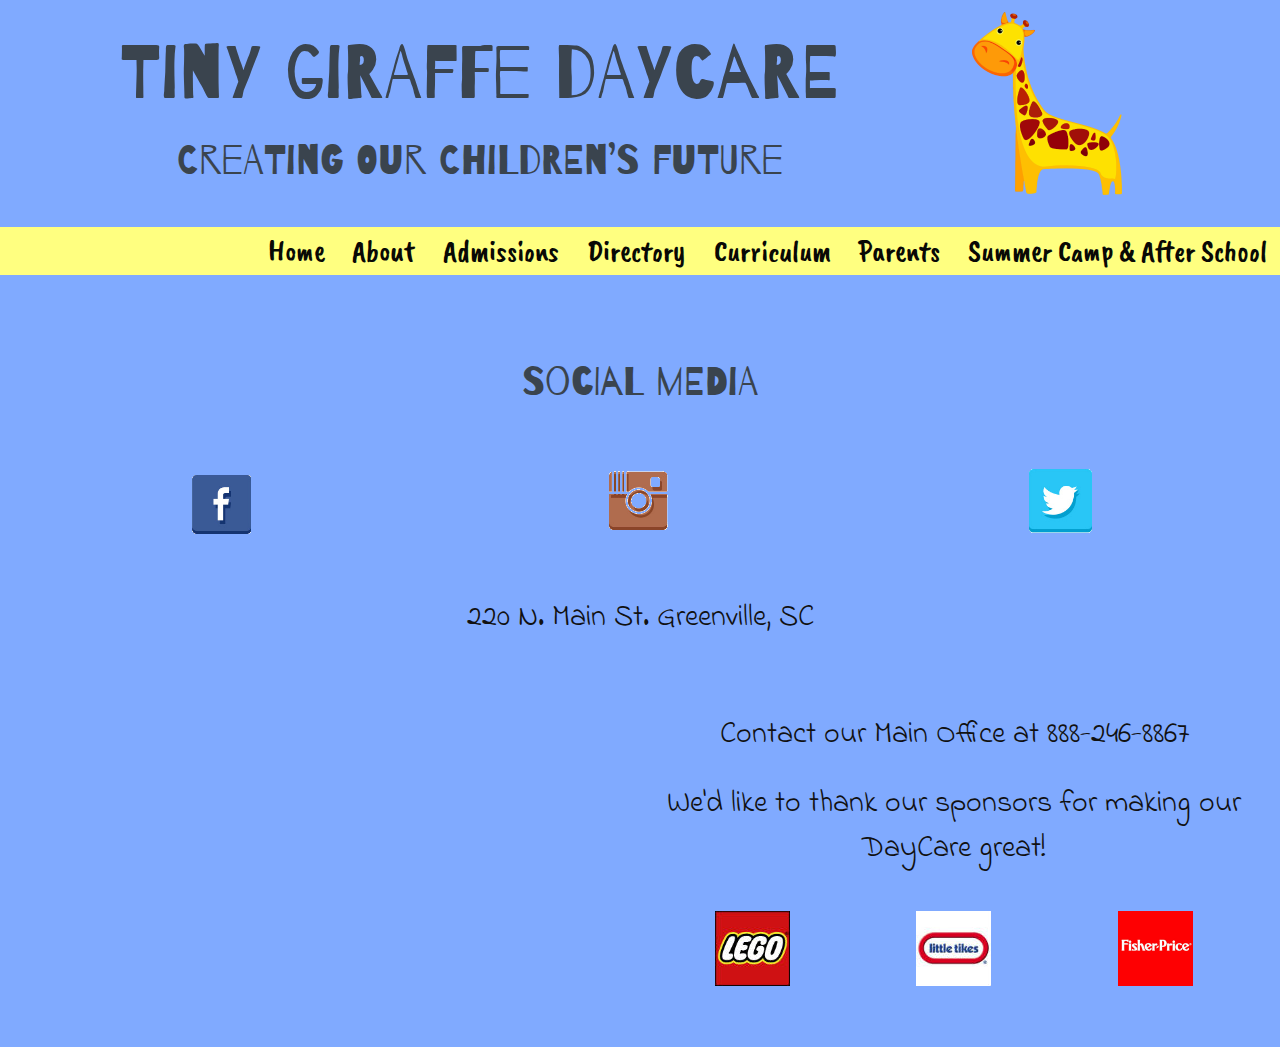
==== about.html @ 1bac6fbf "Add files via upload" ====
<!DOCTYPE html>

<html lang="en">
<head>
  <!-- metadata -->
  <meta charset="utf-8">
  <meta name="viewport" content="width=device-width, initial-scale=1">
  <link href="https://fonts.googleapis.com/css?family=Slabo+27px|Stint+Ultra+Expanded" rel="stylesheet">
  <link href="https://fonts.googleapis.com/css?family=Barrio" rel="stylesheet">
  <link href="https://fonts.googleapis.com/css?family=Barrio|Caveat+Brush" rel="stylesheet">
  <link href="https://fonts.googleapis.com/css?family=Indie+Flower" rel="stylesheet">

  <!-- page title -->
  <title>Tiny Giraffe Day Care</title>

  <!-- styles -->
  <link rel="stylesheet" href="css/odin-0.9.5.css">
  <link rel="stylesheet" href="css/main.css">
  <link rel="stylesheet" href="css/owl.carousel.min.css">
  <link rel="stylesheet" href="css/owl.theme.default.min.css">
  <link rel="shortcut icon" href="img/favicon.ico" type="img/x-icon">
  <link rel="icon" href="img/favicon.ico" type="img/x-icon">
</head>

<body>
  <!-- start making your grid here -->

<header>
  <div class="row">
    <div class="col-sm-9">
      <br>
      <h1>Tiny Giraffe DayCare</h1>
      <h2>Creating Our Children’s Future</h2>
    </div>
    <div class="col-sm-3">
      <img class="left" src="img/giraffe_mascot-2.png" alt="Giraffe Logo">
    </div>
  </div>



    <nav class="navbar push-right navbar-slideout-lg">
          <button class="menu-toggle" aria-label="Toggle navigation">&#9776;</button>

          <div class="navbar-menu">
            <button class="menu-dismiss" aria-label="Dismiss navigation">&times;</button>

            <ul>
              <li><a href="index.html">Home</a></li>
              <li><a href="about.html">About</a></li>
              <li><a href="admissions.html">Admissions</a></li>
              <li><a href="directory.html">Directory</a></li>
              <li><a href="curriculum.html">Curriculum</a></li>
              <li><a href="parents.html">Parents</a></li>
              <li><a href="campandas.html">Summer Camp & After School</a></li>
            </ul>
          </div>
        </nav>
</header>

<main>
  
</main>

<footer>

    <div class="row">
      <div class="col-sm-12"><h3 class="text-center">Social Media</h3></div>

    <div class="row">
      <div class="col-sm-4 center-horizontal"><a href="#"><img src="img/facebook2.png"></a></div>
      <div class="col-sm-4 center-horizontal"><a href="#"><img src="img/instagram2.png"></a></div>
      <div class="col-sm-4 center-horizontal"><a href="#"><img src="img/twitter2.png"></a></div>
    </div>

    <div class="row">
      <p  class="text-center">220 N. Main St. Greenville, SC</p>
    </div>

    <div class="row">
      <div class="col-sm-6"><iframe src="https://www.google.com/maps/embed?pb=!1m18!1m12!1m3!1d3274.120099633042!2d-82.39902404964108!3d34.853209482447205!2m3!1f0!2f0!3f0!3m2!1i1024!2i768!4f13.1!3m3!1m2!1s0x885831d1aa4ad85f%3A0x7703d87ab4d892b0!2s220+N+Main+St%2C+Greenville%2C+SC+29601!5e0!3m2!1sen!2sus!4v1479822664259" width="600" height="300" frameborder="0" style="border:0" allowfullscreen></iframe></div>
      <div class="col-sm-6"><p class="text-center">Contact our Main Office at 888-246-8867</p>
      <p class="text center">We'd like to thank our sponsors for making our DayCare great!</p>
      <br>
    <div class="row">
      <div class="col-sm-4 center-horizontal"><a href="#"><img src="img/lego.jpg"></a></div>
      <div class="col-sm-4 center-horizontal"><a href="#"><img src="img/little_tikes.jpg"></a></div>
      <div class="col-sm-4 center-horizontal"><a href="#"><img src="img/fisher_price.png"></a></div>
    </div>


</footer>

  <!-- include any javascript below this line -->
  <script src="https://code.jquery.com/jquery-2.2.4.js"></script>
      <script src="js/odin-0.7.1.js"></script>
          <script src="js/owl.carousel.min.js"></script>

          <script>
          $(document).ready(function() {
            $('.owl-carousel').owlCarousel({
                items : 1,
                loop: true,
                autoplay: true,
                autoplayTimeout: 6000
            })
           })
          </script>

</body>

</html>
---- css/odin-0.9.5.css ----
@charset "UTF-8";
/* ==========================================================================
   Resets
   ========================================================================== */
/**
 * Set box-sizing to border-box for all elements.
 *
 * Technique from:
 * https://css-tricks.com/box-sizing/
 */
html, body {
  box-sizing: border-box;
  height: 100%;
}

*, *:before, *:after {
  box-sizing: inherit;
  /*  */
}

/**
 * Remove the margin on the body.
 */
body {
  margin: 0;
}

/* ==========================================================================
   The Grid
   ========================================================================== */
/**
 * The grid is based upon rows using flexbox.
 */
.row {
  display: flex;
  flex-direction: row;
  flex-wrap: wrap;
}

/**
 * Apply default stying to all elements in a row.
 *
 * This is a bit hackish. I'm assuming only columns will be direct decendants
 * of a row. This syntax just saves some typing.
 */
.row > * {
  padding: 12px;
  position: relative;
  width: 100%;
  /* why is this here? */
}

/**
 * Allow for gutters between columns to be adjusted.
 */
.row.gutter-default > * {
  padding: 12px;
}

.row.gutter-double > * {
  padding: 24px;
}

.row.gutter-none > * {
  padding: 0;
}

/**
 * Base column classes.
 */
.col-xs-1 {
  width: 8.333333%;
}

.col-xs-2 {
  width: 16.666666%;
}

.col-xs-3 {
  width: 25%;
}

.col-xs-4 {
  width: 33.333333%;
}

.col-xs-5 {
  width: 41.666666%;
}

.col-xs-6 {
  width: 50%;
}

.col-xs-7 {
  width: 58.333333%;
}

.col-xs-8 {
  width: 66.666666%;
}

.col-xs-9 {
  width: 75%;
}

.col-xs-10 {
  width: 83.333333%;
}

.col-xs-11 {
  width: 91.666666%;
}

.col-xs-12 {
  width: 100%;
}

/**
 * Responsive column classes for small viewports and up.
 */
@media (min-width: 480px) {
  .col-sm-1 {
    width: 8.333333%;
  }

  .col-sm-2 {
    width: 16.666666%;
  }

  .col-sm-3 {
    width: 25%;
  }

  .col-sm-4 {
    width: 33.333333%;
  }

  .col-sm-5 {
    width: 41.666666%;
  }

  .col-sm-6 {
    width: 50%;
  }

  .col-sm-7 {
    width: 58.333333%;
  }

  .col-sm-8 {
    width: 66.666666%;
  }

  .col-sm-9 {
    width: 75%;
  }

  .col-sm-10 {
    width: 83.333333%;
  }

  .col-sm-11 {
    width: 91.666666%;
  }

  .col-sm-12 {
    width: 100%;
  }
}
/**
 * Responsive column classes for medium viewports and up.
 */
@media (min-width: 720px) {
  .col-md-1 {
    width: 8.333333%;
  }

  .col-md-2 {
    width: 16.666666%;
  }

  .col-md-3 {
    width: 25%;
  }

  .col-md-4 {
    width: 33.333333%;
  }

  .col-md-5 {
    width: 41.666666%;
  }

  .col-md-6 {
    width: 50%;
  }

  .col-md-7 {
    width: 58.333333%;
  }

  .col-md-8 {
    width: 66.666666%;
  }

  .col-md-9 {
    width: 75%;
  }

  .col-md-10 {
    width: 83.333333%;
  }

  .col-md-11 {
    width: 91.666666%;
  }

  .col-md-12 {
    width: 100%;
  }
}
/**
 * Responsive column classes for large viewports and up.
 */
@media (min-width: 960px) {
  .col-lg-1 {
    width: 8.333333%;
  }

  .col-lg-2 {
    width: 16.666666%;
  }

  .col-lg-3 {
    width: 25%;
  }

  .col-lg-4 {
    width: 33.333333%;
  }

  .col-lg-5 {
    width: 41.666666%;
  }

  .col-lg-6 {
    width: 50%;
  }

  .col-lg-7 {
    width: 58.333333%;
  }

  .col-lg-8 {
    width: 66.666666%;
  }

  .col-lg-9 {
    width: 75%;
  }

  .col-lg-10 {
    width: 83.333333%;
  }

  .col-lg-11 {
    width: 91.666666%;
  }

  .col-lg-12 {
    width: 100%;
  }
}
/**
 * Reverse the order of columns within a row.
 */
.reverse {
  flex-direction: row-reverse;
  flex-wrap: wrap-reverse;
}

@media (max-width: 479px) {
  .reverse-xs {
    flex-direction: row-reverse;
    flex-wrap: wrap-reverse;
  }
}
@media (min-width: 480px) and (max-width: 719px) {
  .reverse-sm {
    flex-direction: row-reverse;
    flex-wrap: wrap-reverse;
  }
}
@media (min-width: 720px) and (max-width: 959px) {
  .reverse-md {
    flex-direction: row-reverse;
    flex-wrap: wrap-reverse;
  }
}
@media (min-width: 960px) {
  .reverse-lg {
    flex-direction: row-reverse;
    flex-wrap: wrap-reverse;
  }
}
/**
 * The .show-gridlines class can be applied to the body or any other element
 * that contains rows. Gridlines aren't intended to be applied to final layouts,
 * but they can be quite useful when creating the initial grid or debugging.
 */
.show-gridlines .row > * {
  border: 1px solid #bbb;
}

/* ==========================================================================
   Containers
   ========================================================================== */
/**
* Center container classes and give a little paddinn on the sides to keep
* content from touching the edge of small screens.
*/
.container-sm,
.container-md,
.container-lg,
.container-xl {
  margin: 0 auto;
  padding: 0 0.6rem;
}

/**
 * Fluid containers expand to the max-width if space is available. Otherwise,
 * they expand to the browser width.
 *
 * TODO: Create fixed-width responsive containers that snap to viewport
 *       breakpoints.
 */
.container-sm {
  max-width: 480px;
}

.container-md {
  max-width: 720px;
}

.container-lg {
  max-width: 960px;
}

.container-xl {
  max-width: 1200px;
}

/* ==========================================================================
   Navbar
   ========================================================================== */
.navbar {
  align-items: center;
  background-color: #d8dde2;
  display: flex;
  height: 3.0rem;
  justify-content: space-between;
  padding: 0.4rem;
}

.navbar-menu {
  display: flex;
  position: relative;
  z-index: 998;
  /* make sure the menu stays in front of all other content */
}

.navbar-spread {
  display: block;
  justify-content: space-around;
}

.navbar-spread .navbar-menu {
  display: block;
}

.navbar-spread .navbar-menu ul {
  display: flex;
  justify-content: space-around;
}

.navbar ul {
  display: flex;
  list-style: none;
  margin: 0;
  padding: 0;
}

.navbar li {
  padding: 0.4rem;
}

.navbar a:link,
.navbar a:visited {
  text-decoration: none;
}

.navbar a:hover,
.navbar a:active {
  text-decoration: underline;
}

.navbar-brand {
  color: #0f1113;
  font-size: 2.0rem;
  font-weight: 500;
  margin: 0 auto 0 0;
}

.menu-toggle {
  background-color: transparent;
  border: none;
  display: block;
  /* http://stackoverflow.com/questions/29930933/absolute-positioned-item-in-a-flex-container-still-gets-considered-as-item-in-ie */
  margin: 0 0.2rem 0 auto;
  padding: 0.2rem;
}

.menu-dismiss {
  background-color: transparent;
  border: none;
  color: #3a444e;
  display: block;
  font-size: 24px;
  margin: 0.2rem;
  right: 0;
  padding: 0.2rem;
  position: absolute;
  top: 0;
  z-index: 999;
  /* make sure this is higher than the navbar-menu */
}

.navbar-slideout .navbar-menu,
.navbar-slideout-xs .navbar-menu,
.navbar-slideout-sm .navbar-menu,
.navbar-slideout-md .navbar-menu,
.navbar-slideout-lg .navbar-menu,
.navbar-slideout-xl .navbar-menu {
  background-color: #d8dde2;
  display: block;
  height: 100%;
  left: -280px;
  opacity: 0.96;
  overflow: auto;
  position: fixed;
  top: 0;
  transition: 0.4s;
  width: 280px;
}

.navbar-slideout .navbar-menu ul,
.navbar-slideout-xs .navbar-menu ul,
.navbar-slideout-sm .navbar-menu ul,
.navbar-slideout-md .navbar-menu ul,
.navbar-slideout-lg .navbar-menu ul,
.navbar-slideout-xl .navbar-menu ul {
  flex-direction: column;
}

.navbar-slideout .menu-shown,
.navbar-slideout-xs .menu-shown,
.navbar-slideout-sm .menu-shown,
.navbar-slideout-md .menu-shown,
.navbar-slideout-lg .menu-shown,
.navbar-slideout-xl .menu-shown {
  left: 0;
  transition: 0.4s;
}

@media (min-width: 480px) {
  .navbar-slideout-sm .navbar-menu {
    background-color: transparent;
    height: auto;
    overflow: auto;
    position: static;
    width: auto;
  }

  .navbar-slideout-sm .navbar-menu ul {
    flex-direction: row;
  }

  .navbar-slideout-sm .menu-dismiss,
  .navbar-slideout-sm .menu-toggle {
    display: none;
  }
}
@media (min-width: 720px) {
  .navbar-slideout-md .navbar-menu {
    background-color: transparent;
    height: auto;
    overflow: auto;
    position: static;
    width: auto;
  }

  .navbar-slideout-md .navbar-menu ul {
    flex-direction: row;
  }

  .navbar-slideout-md .menu-dismiss,
  .navbar-slideout-md .menu-toggle {
    display: none;
  }
}
@media (min-width: 960px) {
  .navbar-slideout-lg .navbar-menu {
    background-color: transparent;
    height: auto;
    overflow: auto;
    position: static;
    width: auto;
  }

  .navbar-slideout-lg .navbar-menu ul {
    flex-direction: row;
  }

  .navbar-slideout-lg .menu-dismiss,
  .navbar-slideout-lg .menu-toggle {
    display: none;
  }
}
/* ==========================================================================
   Positioning
   ========================================================================== */
/**
 * Utilities for horizontally and vertically centering elements.
 */
.center-vertical,
.center-horizontal,
.push-left,
.push-right {
  display: flex;
}

.center-vertical {
  align-items: center;
}

.center-horizontal {
  justify-content: center;
}

/**
 * Push element to the right or left edge of other elements.
 */
.push-left {
  justify-content: flex-start;
}

.push-right {
  justify-content: flex-end;
}

/**
 * Position elements in the corners of other elements.
 */
.upper-left,
.upper-right,
.lower-right,
.lower-left {
  position: absolute;
}

.upper-left,
.gutter-default .upper-left {
  top: 12px;
  left: 12px;
}

.gutter-double .upper-left {
  top: 24px;
  left: 24px;
}

.gutter-none .upper-left {
  top: 0;
  left: 0;
}

.upper-right,
.gutter-default .upper-right {
  top: 12px;
  right: 12px;
}

.gutter-double .upper-right {
  top: 24px;
  right: 24px;
}

.gutter-none .upper-right {
  top: 0;
  right: 0;
}

.lower-right,
.gutter-default .lower-right {
  bottom: 12px;
  right: 12px;
}

.gutter-double .lower-right {
  bottom: 24px;
  right: 24px;
}

.gutter-none .lower-right {
  bottom: 0;
  right: 0;
}

.lower-left,
.gutter-default .lower-left {
  bottom: 12px;
  left: 12px;
}

.gutter-double .lower-left {
  bottom: 24px;
  left: 24px;
}

.gutter-none .lower-left {
  bottom: 0;
  left: 0;
}

/**
 * Utility classes for quicly applying floats to elements.
 */
.right {
  float: right;
  margin-left: 1.2rem;
  margin-bottom: 1.2rem;
}

.left {
  float: left;
  margin-right: 1.2rem;
  margin-bottom: 1.2rem;
}

.clear {
  clear: both;
}

/**
 * Center inline elements such as images.
 */
.center {
  display: block;
  margin: 0 auto;
}

/**
 * Text alignment utilities.
 */
.text-left {
  text-align: left;
}

.text-right {
  text-align: right;
}

.text-center {
  text-align: center;
}

.text-justify {
  text-align: justify;
}

/* ==========================================================================
   Responsive Utilities
   ========================================================================== */
/**
 * Images, iframes, and video elements are responsive by default.
 *
 * TODO: Write classes that constrain responsive video and iframes to a fixed
 *       aspect ratio.
 */
img,
iframe,
video {
  max-width: 100%;
}

/**
 * Hide content based on viewport
 *
 * The .hidden-*-down classes hide the element when the viewport is at the given
 * breakpoint or smaller. For example, .hidden-sm-down hides an element on small,
 * and extra-small viewports.
 *
 * The .hidden-*-up classes hide the element when the viewport is at the given
 * breakpoint or wider.
 */
@media (max-width: 479px) {
  .hide-xs-down {
    display: none;
  }
}
@media (max-width: 719px) {
  .hide-sm-down {
    display: none;
  }
}
@media (max-width: 959px) {
  .hide-md-down {
    display: none;
  }
}
@media (min-width: 480px) {
  .hide-sm-up {
    display: none;
  }
}
@media (min-width: 720px) {
  .hide-md-up {
    display: none;
  }
}
@media (min-width: 960px) {
  .hide-lg-up {
    display: none;
  }
}
/* ==========================================================================
   Typography
   ========================================================================== */
/**
 * Apply default body styles.
 */
body {
  background-color: #fdfdfd;
  color: #111;
  font-family: "Helvetica Neue", Helvetica, Arial, sans-serif;
  font-size: 18px;
  font-weight: 400;
  line-height: 1.5;
}

/**
 * Apply default heading styles.
 */
h1,
h2,
h3,
h4,
h5,
h6 {
  color: #3a444e;
  font-weight: 500;
  margin-top: 0rem;
}

h1 {
  font-size: 4.0rem;
  line-height: 4.5rem;
  margin-bottom: 1.5rem;
}

h2 {
  font-size: 2.555rem;
  line-height: 3.25rem;
  margin-bottom: 1.75rem;
}

h3 {
  font-size: 2.0rem;
  line-height: 2.5rem;
  margin-bottom: 1.5rem;
}

h4 {
  font-size: 1.555rem;
  line-height: 2.0rem;
  margin-bottom: 1.0rem;
}

h5 {
  font-size: 1.333rem;
  line-height: 1.75rem;
  margin-bottom: 1.25rem;
}

h6 {
  font-size: 1.111rem;
  line-height: 1.75rem;
  margin-bottom: 1.25rem;
}

/**
 * Set vertical spacing for non-heading text elements.
 */
p,
ul,
ol,
pre,
table,
blockquote {
  margin-top: 0rem;
  margin-bottom: 1.5rem;
}

ul ul,
ol ol,
ul ol,
ol ul {
  margin-top: 0rem;
  margin-bottom: 0rem;
}

sub,
sup {
  line-height: 0;
  position: relative;
  vertical-align: baseline;
}

sup {
  top: -0.5em;
}

sub {
  bottom: -0.25em;
}

/**
 * Make sure list indentation is consistent with other spacing.
 */
ol,
ul {
  margin-left: 18.0045px;
  padding-left: 24px;
}

/**
 * Style blockquotes and citations.
 */
blockquote {
  border-left: 6px solid #d8dde2;
  font-size: 1.333rem;
  line-height: 1.75rem;
  margin-left: 24px;
  padding-left: 12px;
}

blockquote p:last-of-type {
  margin-bottom: 0.5rem;
}

blockquote cite {
  color: #678;
  display: block;
  font-size: 1.0rem;
  font-style: italic;
  content: be;
}

blockquote cite::before {
  content: "– ";
}

/**
 * Make the weight of bold text relative to the base font-weight.
 *
 * In all likelihood this has no effect, but it might if a very light base
 * font-weight is used.
 */
b,
strong {
  font-weight: bolder;
}

/**
 * Make sure small text is rendered the same in all browsers.
 */
small {
  font-size: 80%;
}

/**
 * Set the highlight color.
 */
mark {
  background-color: #ff8;
}

/**
 * Get the code and code-like elements.
 */
code,
kbd,
samp {
  color: #678;
  font-family: monospace;
  font-size: 1.0em;
}

/**
 * Utilities for de-emphasizing text.
 */
.light {
  color: #678;
}

/* ==========================================================================
   Images
   ========================================================================== */
/**
 * Remove the border on linked images in IE.
 */
img {
  border-style: none;
}

/**
 * Helper classes allow for rounded and circle images.
 *
 * These image styles can be used on elements other than images.
 */
.rounded {
  border-radius: 0.4rem;
}

.circle {
  border-radius: 50%;
}

/* ==========================================================================
   Tables
   ========================================================================== */
/**
 * Just a little basic table styling. Nothing too fancy.
 */
table.table-basic {
  border-collapse: collapse;
  color: #0f1113;
}

table.table-basic caption {
  color: #0f1113;
  font-size: 1.333rem;
  font-weight: 500;
  padding: 0.4rem;
  text-align: center;
}

table.table-basic tfoot {
  color: #3a444e;
  font-size: 0.85rem;
  font-style: italic;
}

table.table-basic tbody tr {
  border-bottom: 1px solid #d8dde2;
}

table.table-basic td,
table.table-basic th {
  padding: 0.4rem 0.6rem;
}

table.table-basic th {
  border-bottom: 1px solid #678;
  border-top: 1px solid #678;
  color: #3a444e;
  font-weight: 500;
}

/**
 * Make tables responsive.
 *
 * Technique from:
 * http://allthingssmitty.com/2016/10/03/responsive-table-layout/
 */
table.table-stack {
  width: 100%;
}

table.table-stack thead {
  border: none;
  clip: rect(0 0 0 0);
  height: 1px;
  margin: -1px;
  overflow: hidden;
  padding: 0;
  position: absolute !important;
  width: 1px;
}

table.table-stack tbody tr {
  border: 1px solid #9eaab6;
  display: block;
  margin-bottom: 0.4rem;
  padding: 0.4rem;
}

table.table-stack td {
  display: block;
  text-align: right;
}

table.table-stack td:before {
  content: attr(aria-label);
  float: left;
  font-weight: 500;
  color: #3a444e;
}

table.table-stack tfoot td {
  display: block;
  text-align: left;
}

@media (max-width: 479px) {
  table.table-stack-xs {
    width: 100%;
  }

  table.table-stack-xs thead {
    border: none;
    clip: rect(0 0 0 0);
    height: 1px;
    margin: -1px;
    overflow: hidden;
    padding: 0;
    position: absolute !important;
    width: 1px;
  }

  table.table-stack-xs tbody tr {
    border: 1px solid #9eaab6;
    display: block;
    margin-bottom: 0.4rem;
    padding: 0.4rem;
  }

  table.table-stack-xs td {
    display: block;
    text-align: right;
  }

  table.table-stack-xs td:before {
    content: attr(aria-label);
    float: left;
    font-weight: 500;
    color: #3a444e;
  }

  table.table-stack-xs tfoot td {
    display: block;
    text-align: left;
  }
}
@media (max-width: 719px) {
  table.table-stack-sm {
    width: 100%;
  }

  table.table-stack-sm thead {
    border: none;
    clip: rect(0 0 0 0);
    height: 1px;
    margin: -1px;
    overflow: hidden;
    padding: 0;
    position: absolute !important;
    width: 1px;
  }

  table.table-stack-sm tbody tr {
    border: 1px solid #9eaab6;
    display: block;
    margin-bottom: 0.4rem;
    padding: 0.4rem;
  }

  table.table-stack-sm td {
    display: block;
    text-align: right;
  }

  table.table-stack-sm td:before {
    content: attr(aria-label);
    float: left;
    font-weight: 500;
    color: #3a444e;
  }

  table.table-stack-sm tfoot td {
    display: block;
    text-align: left;
  }
}
@media (max-width: 959px) {
  table.table-stack-md {
    width: 100%;
  }

  table.table-stack-md thead {
    border: none;
    clip: rect(0 0 0 0);
    height: 1px;
    margin: -1px;
    overflow: hidden;
    padding: 0;
    position: absolute !important;
    width: 1px;
  }

  table.table-stack-md tbody tr {
    border: 1px solid #9eaab6;
    display: block;
    margin-bottom: 0.4rem;
    padding: 0.4rem;
  }

  table.table-stack-md td {
    display: block;
    text-align: right;
  }

  table.table-stack-md td:before {
    content: attr(aria-label);
    float: left;
    font-weight: 500;
    color: #3a444e;
  }

  table.table-stack-md tfoot td {
    display: block;
    text-align: left;
  }
}
/**
 * Utility classes to shade table rows.
 */
table.shade-even-rows tbody tr:nth-child(even) {
  background-color: #d8dde2;
}

table.shade-odd-rows tbody tr:nth-child(odd) {
  background-color: #d8dde2;
}

/* ==========================================================================
   Buttons
   ========================================================================== */
.button-primary,
.button-secondary,
.button-info,
.button-success,
.button-warning,
.button-danger,
input[type="button"].button-primary,
input[type="button"].button-secondary,
input[type="button"].button-info,
input[type="button"].button-success,
input[type="button"].button-danger,
input[type="button"].button-warning,
input[type="submit"].button-primary,
input[type="submit"].button-secondary,
input[type="submit"].button-info,
input[type="submit"].button-success,
input[type="submit"].button-danger,
input[type="submit"].button-warning {
  border-radius: 3px;
  display: inline-block;
  font-family: "Helvetica Neue", Helvetica, Arial, sans-serif;
  font-size: 18px;
  line-height: 1.0;
  margin: 0.3rem 0;
  outline: 0;
  padding: 0.6rem;
  text-decoration: none;
  vertical-align: middle;
}

.button-primary:focus,
.button-secondary:focus,
.button-info:focus,
.button-success:focus,
.button-warning:focus,
.button-danger:focus,
input[type="button"].button-primary:focus,
input[type="button"].button-secondary:focus,
input[type="button"].button-info:focus,
input[type="button"].button-success:focus,
input[type="button"].button-danger:focus,
input[type="button"].button-warning:focus,
input[type="submit"].button-primary:focus,
input[type="submit"].button-secondary:focus,
input[type="submit"].button-info:focus,
input[type="submit"].button-success:focus,
input[type="submit"].button-danger:focus,
input[type="submit"].button-warning:focus {
  box-shadow: 0 0 6px #678;
}

.button-primary:disabled,
.button-secondary:disabled,
.button-info:disabled,
.button-success:disabled,
.button-warning:disabled,
.button-danger:disabled,
input[type="button"]:disabled,
input[type="submit"]:disabled {
  color: #f2f2f2;
  cursor: not-allowed;
}

.button-primary,
.button-info,
.button-success,
.button-warning,
.button-danger {
  border: none;
  color: #FFF;
}

.button-primary {
  background-color: #678;
}

.button-primary:hover {
  background-color: #5b6a79;
}

.button-primary:disabled {
  background-color: #9eaab6;
}

.button-secondary {
  background-color: #FFF;
  border: 1px solid #9eaab6;
  color: #3a444e;
}

.button-secondary:hover {
  background-color: #f2f2f2;
}

.button-secondary:disabled {
  background-color: #FFF;
  color: #9eaab6;
}

.button-info {
  background-color: #5be;
}

.button-info:hover {
  background-color: #3eb2ec;
}

.button-info:disabled {
  background-color: #b2e0f7;
}

.button-success {
  background-color: #2c5;
}

.button-success:hover {
  background-color: #1eb64c;
}

.button-success:disabled {
  background-color: #6de792;
}

.button-warning {
  background-color: #d82;
}

.button-warning:hover {
  background-color: #c77a1f;
}

.button-warning:disabled {
  background-color: #ebb87a;
}

.button-danger {
  background-color: #c00;
}

.button-danger:hover {
  background-color: #b30000;
}

.button-danger:disabled {
  background-color: #ff6666;
}

.button-sm {
  font-size: 0.8rem;
  padding: 0.2rem;
}

.button-lg {
  font-size: 2.0rem;
  padding: 0.8rem;
}

/* ==========================================================================
   Forms
   ========================================================================== */
/**
 * Basic form styling.
 *
 * Nothing fancy here. Mostly just making sure styling is consistent across
 * browsers.
 */
.form-basic input,
.form-basic select,
.form-basic textarea {
  background-color: #FFF;
  border: 1px solid #9eaab6;
  color: #0f1113;
  display: inline-block;
  margin: 0.3rem 0;
  padding: 0.2rem;
  vertical-align: middle;
}

.form-basic input[type="checkbox"],
.form-basic input[type="radio"] {
  background-color: transparent;
  margin: 0.3rem 0.3rem 0.3rem 0;
  padding: 0;
}

.form-basic textarea {
  min-height: 6.0rem;
  resize: vertical;
  vertical-align: top;
}

.form-basic input:focus,
.form-basic select:focus,
.form-basic textarea:focus {
  box-shadow: 0 0 6px #678;
  outline: 0;
}

.form-basic input[type="radio"]:focus,
.form-basic input[type="checkbox"]:focus {
  outline: 1px solid #9eaab6;
}

.form-basic input[disabled],
.form-basic select[disabled],
.form-basic textarea[disabled] {
  cursor: not-allowed;
  background-color: #d8dde2;
}

.form-basic input[readonly],
.form-basic select[readonly],
.form-basic textarea[readonly] {
  cursor: not-allowed;
  background-color: #d8dde2;
}

.form-basic input:focus:invalid,
.form-basic textarea:focus:invalid,
.form-basic select:focus:invalid {
  border-color: #a00;
  color: #a00;
}

.form-basic input[type="file"]:focus:invalid:focus {
  outline-color: #a00;
}

.form-basic label {
  margin: 0.3rem 0.3rem 0.3rem 0;
}

.form-basic fieldset {
  border: 0;
  margin: 0;
  padding: 0;
}

.form-basic legend {
  border-bottom: 1px solid #9eaab6;
  color: #3a444e;
  display: block;
  font-weight: 500;
  padding: 0.4em 0;
  margin-bottom: 0.4em;
  width: 100%;
}

/**
 * Wide form elements expand to 100% of their container width.
 */
.form-wide input,
.form-wide select,
.form-wide textarea,
.form-wide label {
  display: block;
  width: 100%;
}

.form-wide input[type="checkbox"],
.form-wide input[type="radio"] {
  width: auto;
}

/**
 * Forcing form elemnts to block can make nice stacked forms.
 */
.form-stack input,
.form-stack select,
.form-stack textarea,
.form-stack label {
  display: block;
}

.form-stack input[type="checkbox"],
.form-stack input[type="radio"] {
  display: inline-block;
}

.form-stack input,
.form-stack select,
.form-stack textarea {
  margin-bottom: 0.8rem;
}

/**
 * Utility for giving additional instructions for form fields.
 */
.form-hint {
  color: #678;
  font-size: 0.8rem;
  font-style: italic;
}
---- css/main.css ----
/*** sectioning elements ***/

body {
margin: auto;
background-color: #80aaff;
font-family: 'Indie Flower', cursive;
}

header {

}

main {
text-align: center;
padding: 1cm;
}

footer {

}

nav {

}

section {

}

aside {

}


/**** content styles ***/

h1 {
font-family: 'Barrio', cursive;
font-size: 75px;
text-align: center;
}

h2 {
font-family: 'Barrio', cursive;
text-align: center;
}

h3 {
  font-family: 'Barrio', cursive;
  font-size: 40px;
}

h4 {

}

h5 {

}

h6 {

}

p {
text-align: center;
font-size: 30px;
}

blockquote {

}

ol {

}

ul {
  font-family: 'Indie Flower', cursive;
  font-size: 30px;
}

li {

}

table {

}

tr {

}

th {

}

td {

}


/*** image styles ***/

img  {

}


/*** link styles ***/

a:link {

}

a:visited {

}

a:hover {

}

a:active {

}

/*==============================================================================
    Odin component overrides
  ============================================================================*/

/* navbar*/

.navbar {
  background-color: #ffff80;
}

.navbar-brand {
  color: #fff;
  font-family: cursive;
}

.navbar-menu li{
  margin-left: 15px;
  font-family: 'Caveat Brush', cursive;
  font-size: 30px;
}

.navbar-menu a:link,
.navbar-menu a:visited {
  color: #000000;
  font-weight: ;
}

.navbar-menu a:hover,
.navbar-menu a:active {
  color: #ff3333;
  border-bottom: ;
}
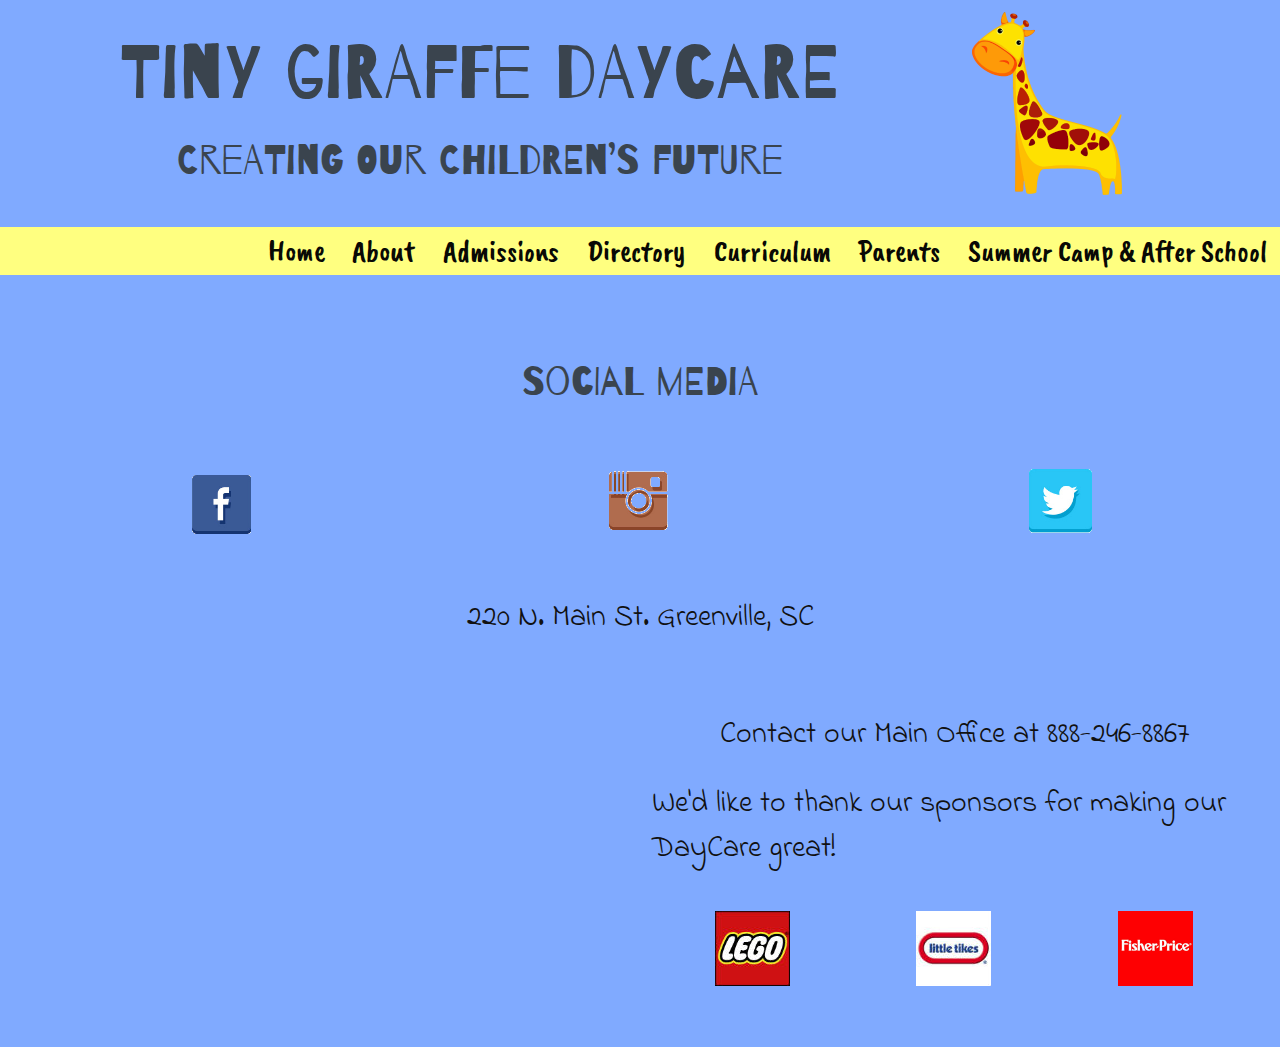
==== commit a48feea4: "Add files via upload" ====
--- a/about.html
+++ b/about.html
@@ -52,14 +52,14 @@
               <li><a href="directory.html">Directory</a></li>
               <li><a href="curriculum.html">Curriculum</a></li>
               <li><a href="parents.html">Parents</a></li>
-              <li><a href="campandas.html">Summer Camp & After School</a></li>
+              <li><a href="summer_camp_&amp;_after_school.html">Summer Camp &amp; After School</a></li>
             </ul>
           </div>
         </nav>
 </header>
 
 <main>
-  
+
 </main>
 
 <footer>
--- a/css/main.css
+++ b/css/main.css
@@ -51,7 +51,8 @@
 }
 
 h4 {
-
+  font-size: 35px;
+  color: #000000;
 }
 
 h5 {
@@ -63,7 +64,6 @@
 }
 
 p {
-text-align: center;
 font-size: 30px;
 }
 
@@ -76,7 +76,6 @@
 }
 
 ul {
-  font-family: 'Indie Flower', cursive;
   font-size: 30px;
 }
 
@@ -93,11 +92,12 @@
 }
 
 th {
-
+font-size: 30px;
+text-decoration: underline;
 }
 
 td {
-
+font-size: 25px;
 }
 
 
@@ -111,11 +111,11 @@
 /*** link styles ***/
 
 a:link {
-
+text-decoration: none;
 }
 
 a:visited {
-
+color: #3425ee;
 }
 
 a:hover {
@@ -151,10 +151,12 @@
 .navbar-menu a:visited {
   color: #000000;
   font-weight: ;
+  text-decoration: none;
 }
 
 .navbar-menu a:hover,
 .navbar-menu a:active {
   color: #ff3333;
   border-bottom: ;
+  text-decoration: none;
 }
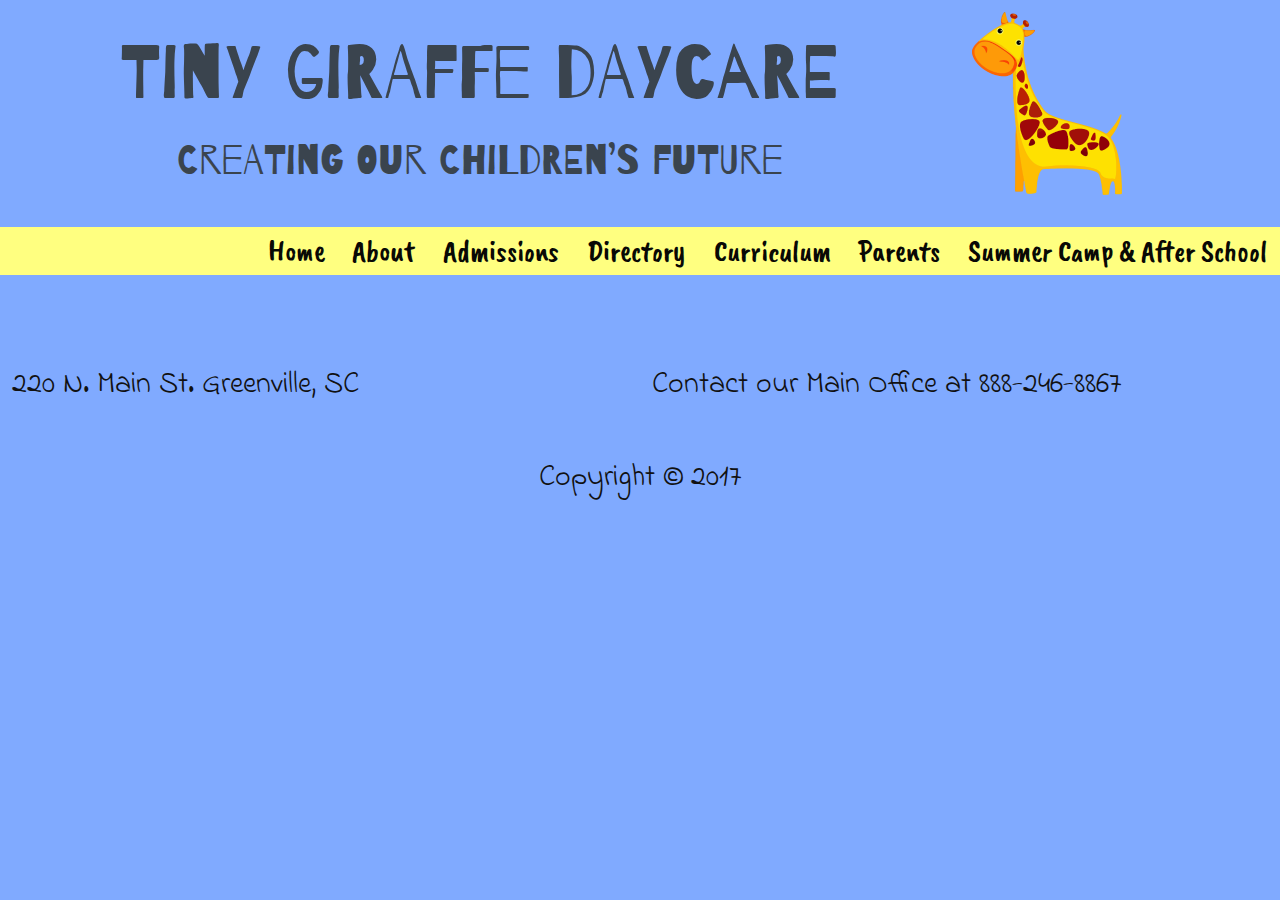
==== commit ce1d2d28: "Add files via upload" ====
--- a/about.html
+++ b/about.html
@@ -63,34 +63,15 @@
 </main>
 
 <footer>
+<div class="row">
+  <div class="col-sm-6"><p>220 N. Main St. Greenville, SC</p></div>
+  <div class="col-sm-6"><p>Contact our Main Office at 888-246-8867</p></div>
+</div>
 
-    <div class="row">
-      <div class="col-sm-12"><h3 class="text-center">Social Media</h3></div>
-
-    <div class="row">
-      <div class="col-sm-4 center-horizontal"><a href="#"><img src="img/facebook2.png"></a></div>
-      <div class="col-sm-4 center-horizontal"><a href="#"><img src="img/instagram2.png"></a></div>
-      <div class="col-sm-4 center-horizontal"><a href="#"><img src="img/twitter2.png"></a></div>
-    </div>
-
-    <div class="row">
-      <p  class="text-center">220 N. Main St. Greenville, SC</p>
-    </div>
-
-    <div class="row">
-      <div class="col-sm-6"><iframe src="https://www.google.com/maps/embed?pb=!1m18!1m12!1m3!1d3274.120099633042!2d-82.39902404964108!3d34.853209482447205!2m3!1f0!2f0!3f0!3m2!1i1024!2i768!4f13.1!3m3!1m2!1s0x885831d1aa4ad85f%3A0x7703d87ab4d892b0!2s220+N+Main+St%2C+Greenville%2C+SC+29601!5e0!3m2!1sen!2sus!4v1479822664259" width="600" height="300" frameborder="0" style="border:0" allowfullscreen></iframe></div>
-      <div class="col-sm-6"><p class="text-center">Contact our Main Office at 888-246-8867</p>
-      <p class="text center">We'd like to thank our sponsors for making our DayCare great!</p>
-      <br>
-    <div class="row">
-      <div class="col-sm-4 center-horizontal"><a href="#"><img src="img/lego.jpg"></a></div>
-      <div class="col-sm-4 center-horizontal"><a href="#"><img src="img/little_tikes.jpg"></a></div>
-      <div class="col-sm-4 center-horizontal"><a href="#"><img src="img/fisher_price.png"></a></div>
-    </div>
-
-
+<div class="row">
+  <div class="col-sm-12"><p class="text-center">Copyright © 2017</p></div>
+</div>
 </footer>
-
   <!-- include any javascript below this line -->
   <script src="https://code.jquery.com/jquery-2.2.4.js"></script>
       <script src="js/odin-0.7.1.js"></script>
